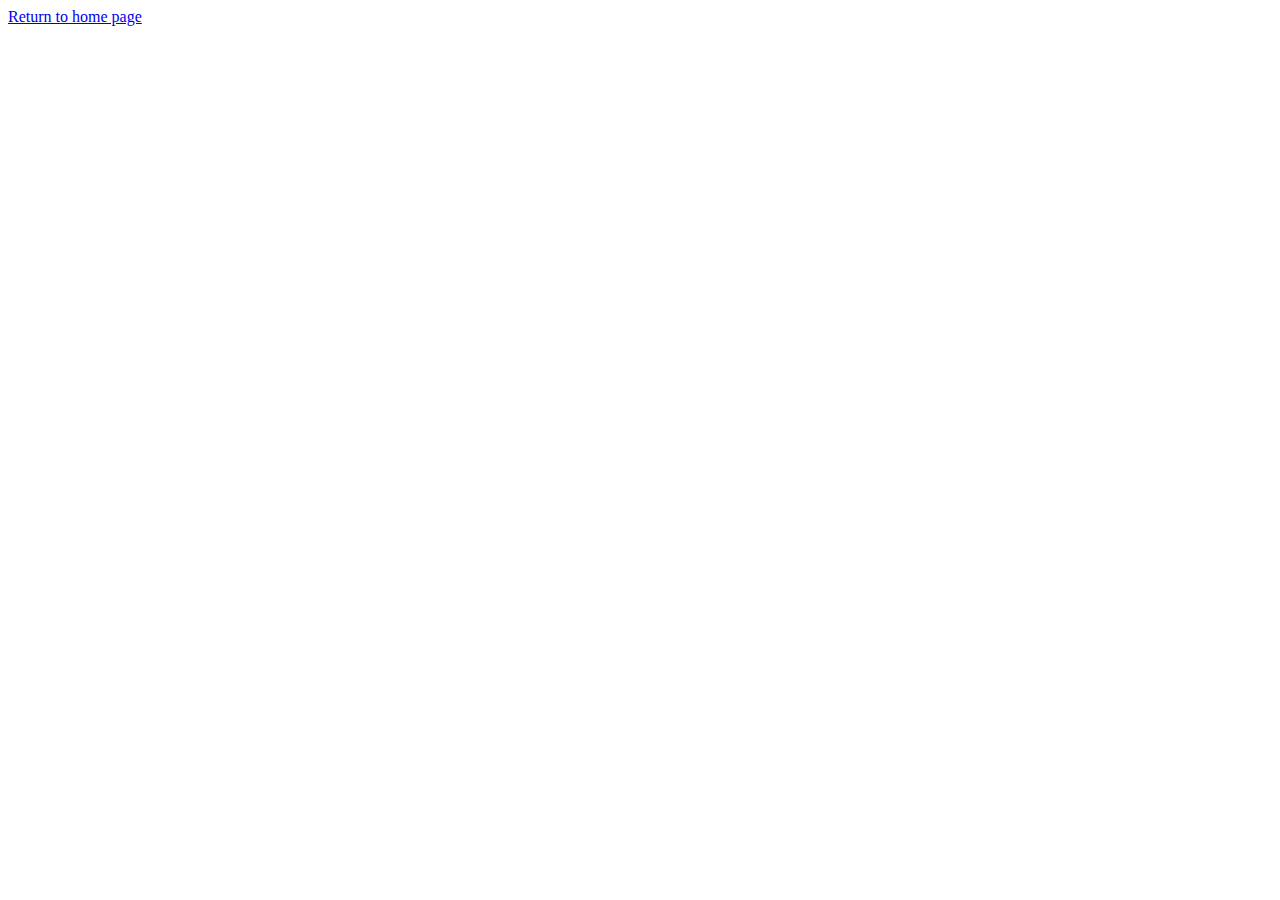
==== announcements.html @ 197c097e "landing page created + schedule + gallery" ====
<!DOCTYPE html>
<html lang="en">
<head>
    <meta charset="UTF-8">
    <meta name="viewport" content="width=device-width, initial-scale=1.0">
    <meta http-equiv="X-UA-Compatible" content="ie=edge">
    <title>Announcements</title>
</head>
<body>
    <nav>
        <a href="index.html">Return to home page</a>
    </nav>
</body>
</html>
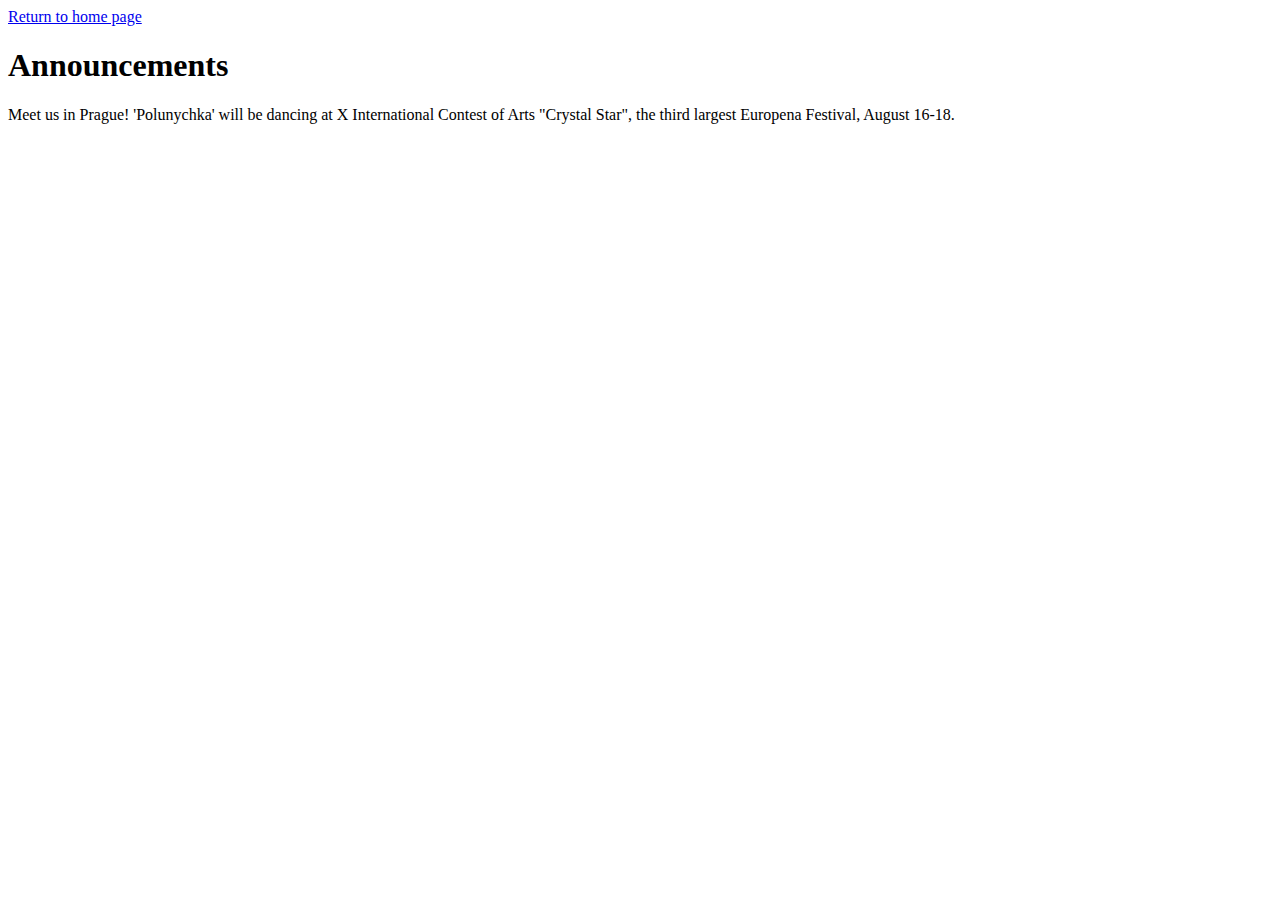
==== commit 0f01e65b: "added form, adjusted map. added anchors" ====
--- a/announcements.html
+++ b/announcements.html
@@ -1,14 +1,16 @@
 <!DOCTYPE html>
 <html lang="en">
-<head>
-    <meta charset="UTF-8">
-    <meta name="viewport" content="width=device-width, initial-scale=1.0">
-    <meta http-equiv="X-UA-Compatible" content="ie=edge">
-    <title>Announcements</title>
-</head>
-<body>
-    <nav>
-        <a href="index.html">Return to home page</a>
-    </nav>
-</body>
+    <head>
+        <meta charset="UTF-8">
+        <meta name="viewport" content="width=device-width, initial-scale=1.0">
+        <meta http-equiv="X-UA-Compatible" content="ie=edge">
+        <title>Announcements</title>
+    </head>
+    <body>
+        <nav>
+            <a href="index.html">Return to home page</a>
+        </nav>
+        <h1>Announcements</h1>
+        <p>Meet us in Prague! 'Polunychka' will be dancing at Х International Contest of Arts "Crystal Star", the third largest Europena Festival, August 16-18.</p>
+    </body>
 </html>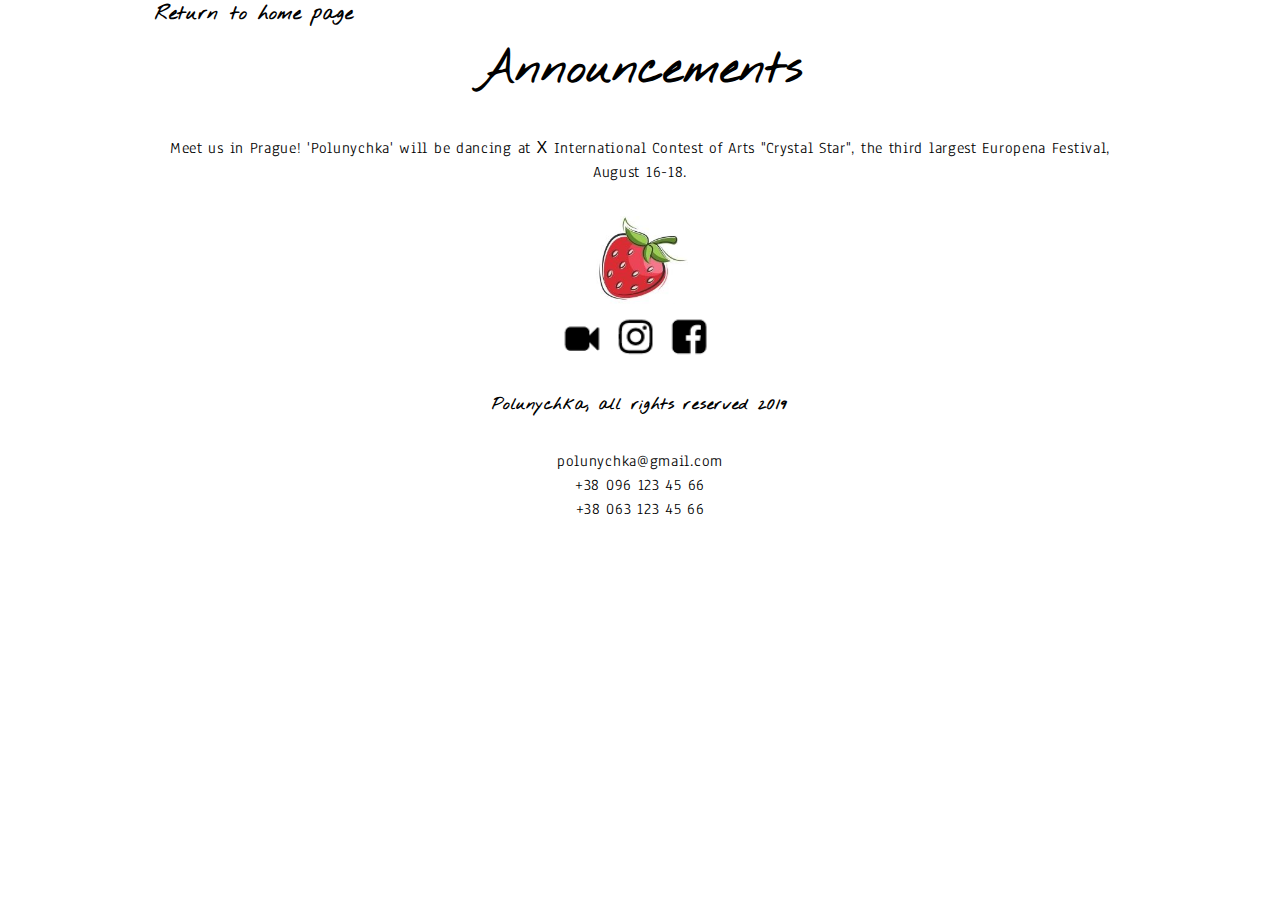
==== commit e090f610: "adjusted css" ====
--- a/announcements.html
+++ b/announcements.html
@@ -5,12 +5,27 @@
         <meta name="viewport" content="width=device-width, initial-scale=1.0">
         <meta http-equiv="X-UA-Compatible" content="ie=edge">
         <title>Announcements</title>
+        <link rel="shortcut icon" type="image/jpg" href="img/strawberry-logo.jpg">
+        <link rel="stylesheet" href="css/index.css">
     </head>
     <body>
-        <nav>
+        <nav id="navbar">
             <a href="index.html">Return to home page</a>
         </nav>
         <h1>Announcements</h1>
         <p>Meet us in Prague! 'Polunychka' will be dancing at Х International Contest of Arts "Crystal Star", the third largest Europena Festival, August 16-18.</p>
+        <footer>
+            <div class="footer-logo">
+            <img src="img/strawberry-logo.jpg" alt="Starwberry logo drawn in style 'Mamo, ya malyuyu'">
+            </div>
+            <div class="social-media-icons">
+            <img src="img/social-media-icons.png" alt="Social media icons">
+            </div>
+            <h4>Polunychka, all rights reserved 2019</h4>
+            <p>
+                polunychka@gmail.com<br>
+                +38 096 123 45 66<br>+38 063 123 45 66
+            </p>
+        </footer>
     </body>
 </html>--- a/css/index.css
+++ b/css/index.css
@@ -0,0 +1,151 @@
+@import url('https://fonts.googleapis.com/css?family=Anaheim|Nothing+You+Could+Do&display=swap');
+
+:root {
+    --main-color: black;
+    --supplementary-color: white;
+    font-family: 'Anaheim', sans-serif;
+    scroll-behavior: smooth;
+}
+
+body {
+    max-width: 980px;
+    margin: auto;
+    letter-spacing: 0.7px;
+    line-height: 1.5;
+}
+
+header img {
+    display: block;
+    width: 30%;
+    margin: 0;
+}
+
+#navbar a {
+    color: var(--main-color);
+    text-decoration: none;
+    font-family: 'Nothing You Could Do', cursive;
+    font-size: 1.2rem;
+    font-weight: bold;
+    padding: 5px;
+}
+
+#navbar a:hover {
+    background: var(--main-color);
+    color: var(--supplementary-color);
+    padding: 5px;
+}
+
+.navbar {
+    padding: 0rem;
+}
+
+h1 {
+    font-family: 'Nothing You Could Do', cursive;
+    font-size: 2.8rem;
+    font-weight: bold;
+    text-align: center;
+    color: var(--main-color);
+    margin-top: 0.5rem;
+    margin-bottom: 0.5rem;
+    margin-left: 0.5rem;
+    margin-right: 0.5rem;
+}
+
+.container {
+    display: grid;
+    grid-template-columns: 1fr 1fr 1fr;
+}
+
+p {
+    text-align: center;
+    margin-top: 2rem;
+    margin-bottom: 2rem;
+    margin-left: 0.5rem;
+    margin-right: 0.5rem;
+    }
+
+p.card-text {
+    text-align: left;
+}
+
+@media (min-width: 500px) {
+    .container {
+        display: grid;
+        grid-template-columns: 1fr;
+        grid-gap: 3px;
+    }
+}
+
+@media (min-width: 660px) {
+    .container {
+        grid-template-columns: 1fr 1fr;
+    }
+}
+
+@media (min-width: 980px) {
+    .container {
+        grid-template-columns: 1fr 1fr 1fr;
+    }
+}
+
+#pink {
+    background-color: lightcoral;
+}
+
+#send-button {
+    font-family: 'Nothing You Could Do', cursive;
+    font-size: 1rem;
+    font-weight: bold;
+    color: var(--main-color);
+    display: flex;
+    justify-content: center;
+}
+
+#this-send-button {
+        color: var(--main-color);
+        font-weight: bold;
+}
+
+h2 {
+    font-family: 'Nothing You Could Do', cursive;
+    font-size: 1.5rem;
+    font-weight: bold;
+    text-align: center;
+    color: var(--main-color);
+}
+
+h3 {
+    font-family: 'Nothing You Could Do', cursive;
+    font-size: 1.25rem;
+    font-weight: bold;
+    color: var(--main-color);
+    text-align: center;
+}
+
+h4 {
+    font-family: 'Nothing You Could Do', cursive;
+    font-size: 1rem;
+    font-weight: bold;
+    color: var(--main-color);
+    text-align: center;
+}
+
+.footer-logo {
+    display: flex;
+    justify-content: center;
+}
+
+.footer-logo img {
+    width: 10%;
+  height: auto;
+}
+
+.social-media-icons {
+    display: flex;
+    justify-content: center;
+}
+
+.social-media-icons img {
+    width: 20%;
+  height: auto;
+}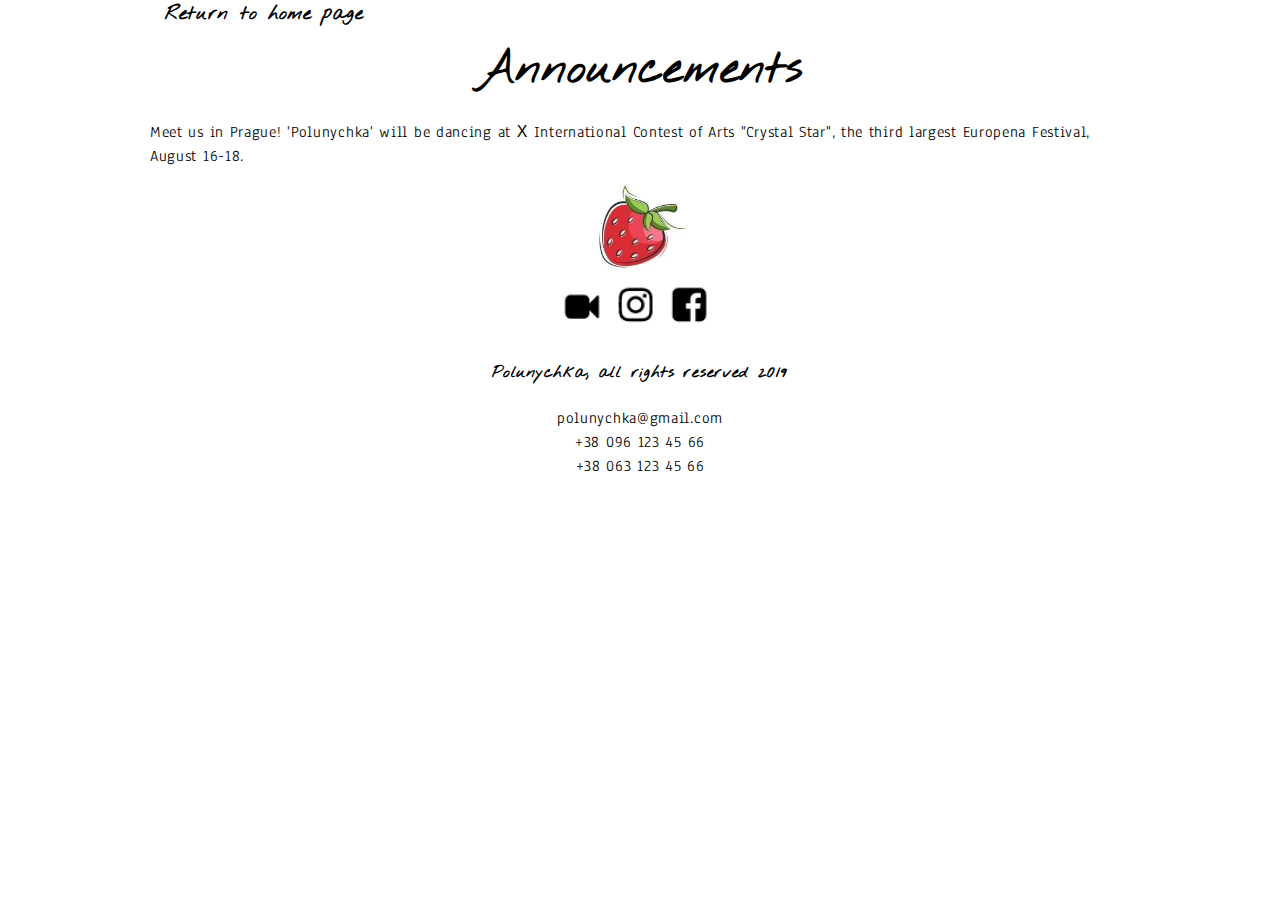
==== commit 90f529d1: "final edition" ====
--- a/announcements.html
+++ b/announcements.html
@@ -22,7 +22,7 @@
             <img src="img/social-media-icons.png" alt="Social media icons">
             </div>
             <h4>Polunychka, all rights reserved 2019</h4>
-            <p>
+            <p class="footer">
                 polunychka@gmail.com<br>
                 +38 096 123 45 66<br>+38 063 123 45 66
             </p>
--- a/css/index.css
+++ b/css/index.css
@@ -1,6 +1,4 @@
-@import url('https://fonts.googleapis.com/css?family=Anaheim|Nothing+You+Could+Do&display=swap');
-
-:root {
+@import url('https://fonts.googleapis.com/css?family=Anaheim|Nothing+You+Could+Do&display=swap'); :root {
     --main-color: black;
     --supplementary-color: white;
     font-family: 'Anaheim', sans-serif;
@@ -26,6 +24,7 @@
     font-family: 'Nothing You Could Do', cursive;
     font-size: 1.2rem;
     font-weight: bold;
+    margin: 0px 10px 0px 10px;
     padding: 5px;
 }
 
@@ -56,13 +55,13 @@
     grid-template-columns: 1fr 1fr 1fr;
 }
 
-p {
+p.question {
     text-align: center;
     margin-top: 2rem;
     margin-bottom: 2rem;
     margin-left: 0.5rem;
     margin-right: 0.5rem;
-    }
+}
 
 p.card-text {
     text-align: left;
@@ -88,10 +87,49 @@
     }
 }
 
+.pink-container {
+    display: grid;
+    grid-template-columns: 1fr 1fr;
+}
+
+@media (min-width: 660px) {
+    .pink-container {
+        grid-template-columns: 1fr;
+    }
+}
+
+@media (min-width: 980px) {
+    .pink-container {
+        grid-template-columns: 1fr 1fr;
+    }
+}
+
 #pink {
     background-color: lightcoral;
 }
 
+.jumbotron-left {
+    display: flex;
+    flex-direction: column;
+    justify-content: center;
+}
+
+.jumbotron-right {
+    display: flex;
+    flex-direction: column;
+    justify-content: center;
+}
+
+iframe {
+    height: 250px;
+    width: 300px;
+}
+
+form {
+    margin-left: 2rem;
+    margin-right: 2rem;
+}
+
 #send-button {
     font-family: 'Nothing You Could Do', cursive;
     font-size: 1rem;
@@ -102,8 +140,19 @@
 }
 
 #this-send-button {
-        color: var(--main-color);
-        font-weight: bold;
+    color: var(--main-color);
+    font-weight: bold;
+}
+
+p.address {
+    text-align: center;
+    margin-top: 2rem;
+    margin-bottom: 2rem;
+}
+
+#map {
+    display: flex;
+    justify-content: center;
 }
 
 h2 {
@@ -120,6 +169,7 @@
     font-weight: bold;
     color: var(--main-color);
     text-align: center;
+    margin-top: 1rem;
 }
 
 h4 {
@@ -137,7 +187,7 @@
 
 .footer-logo img {
     width: 10%;
-  height: auto;
+    height: auto;
 }
 
 .social-media-icons {
@@ -147,5 +197,11 @@
 
 .social-media-icons img {
     width: 20%;
-  height: auto;
-}+    height: auto;
+}
+
+p.footer {
+    text-align: center;
+    margin-top: 0.5rem;
+    margin-bottom: 0.5rem;
+}
